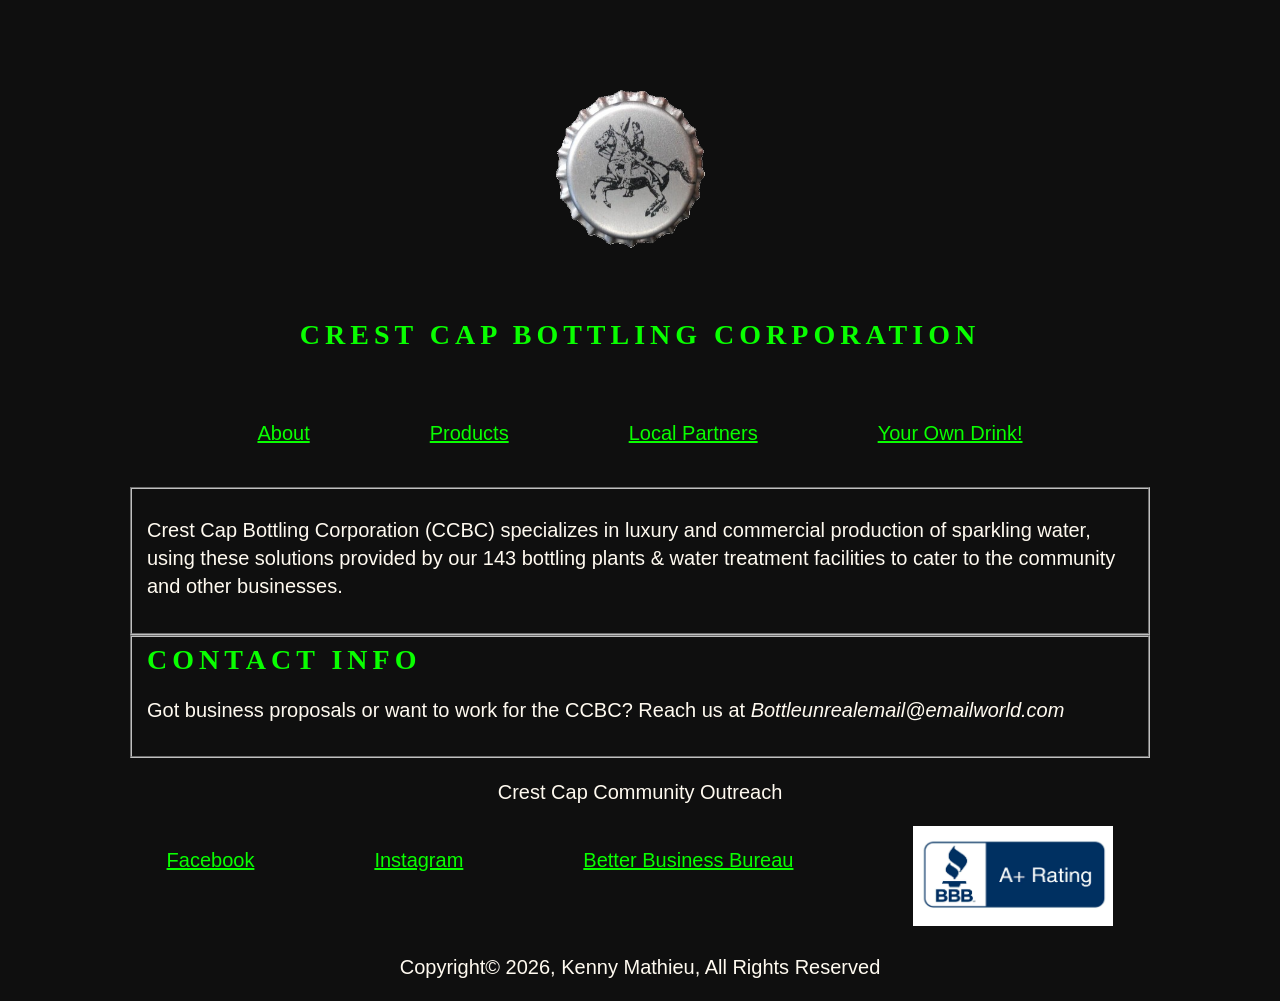
==== bottle/index.html @ 08c053ac "Add files via upload Added Crest Cap framework" ====
<!DOCTYPE html>
<html lang="en">
<head>
 <meta charset="utf-8">
 <title>Crest Cap Bottling Corporation</title>
 <link rel="stylesheet" href="styles.css">
</head>
<body>
<header>
    <img src="cap.png" width="300" height="300" alt="Bottle Cap">
    <h1>Crest Cap Bottling Corporation</h1>
</header>
<nav> 
    <ul style="display: flex; justify-content: center; list-style: none; padding: 0; margin: 10; gap: 120px;">      
        <li><a href="about.html" style="color:rgb(9, 255, 0) ;"><p>About</p></a></li> 
        <li><a href="products.html" style="color:rgb(9, 255, 0) ;"><p>Products</p></a></li>  
        <li><a href="localpartners.html" style="color:rgb(9, 255, 0) ;"><p>Local Partners</p></a></li>
        <li><a href="yourdrink.html" style="color:rgb(9, 255, 0) ;"><p>Your Own Drink!</p></a></li>   
    </ul>
</nav>
<fieldset>
<p>Crest Cap Bottling Corporation (CCBC) specializes in luxury and commercial production of sparkling water, using these solutions provided by our 143 bottling plants & water treatment facilities to cater to the community and other businesses.</p>
</fieldset>
<fieldset>
<h1> Contact Info </h1>
<p> Got business proposals or want to work for the CCBC? Reach us at <em> Bottleunrealemail@emailworld.com </em> </p>
</fieldset>
<footer>
<div class="footer-blockoff">
    <p> Crest Cap Community Outreach</p>
    <nav> 
    <ul style="display: flex; justify-content: center; list-style: none; padding: 0; margin: 10; gap: 120px;">
        <li><a href="https://www.facebook.com" style="color:rgb(9, 255, 0) ;"><p>Facebook</p></a></li> 
        <li><a href="https://www.instagram.com" style="color:rgb(9, 255, 0) ;"><p>Instagram</p></a></li>  
        <li><a href="https://www.bbb.org" style="color:rgb(9, 255, 0) ;"><p>Better Business Bureau</p></a></li>
        <li><img src="bbb.jpg" width="200" height="100" alt="Better Business Bureau logo">   
    </ul>
</nav>
    <p class="Copyright">Copyright&copy; 2026, Kenny Mathieu, All Rights Reserved</p>
</div>
</body>
</footer>
</html>
---- bottle/styles.css ----
body {
 margin: 0 10%;
 font: 1.25rem/1.75rem sans-serif;
 color: floralwhite;
 background-color: rgb(15, 15, 15);
 }
 header {
 background-color: rgb(15, 15, 15);
 text-align: center;
 padding: 12px;
 margin-bottom: 36px;
 }
 footer {
    text-align:center;
  }
 h1 {
 color: rgb(9, 255, 0);
 font: bold 1.75rem garamond;
text-transform: uppercase;
 letter-spacing: 5px;
 margin: 0;
 }
 h2 {
 color: rgb(255, 255, 255);
 font: bold 1.25rem garamond;
 text-align: left;
 }
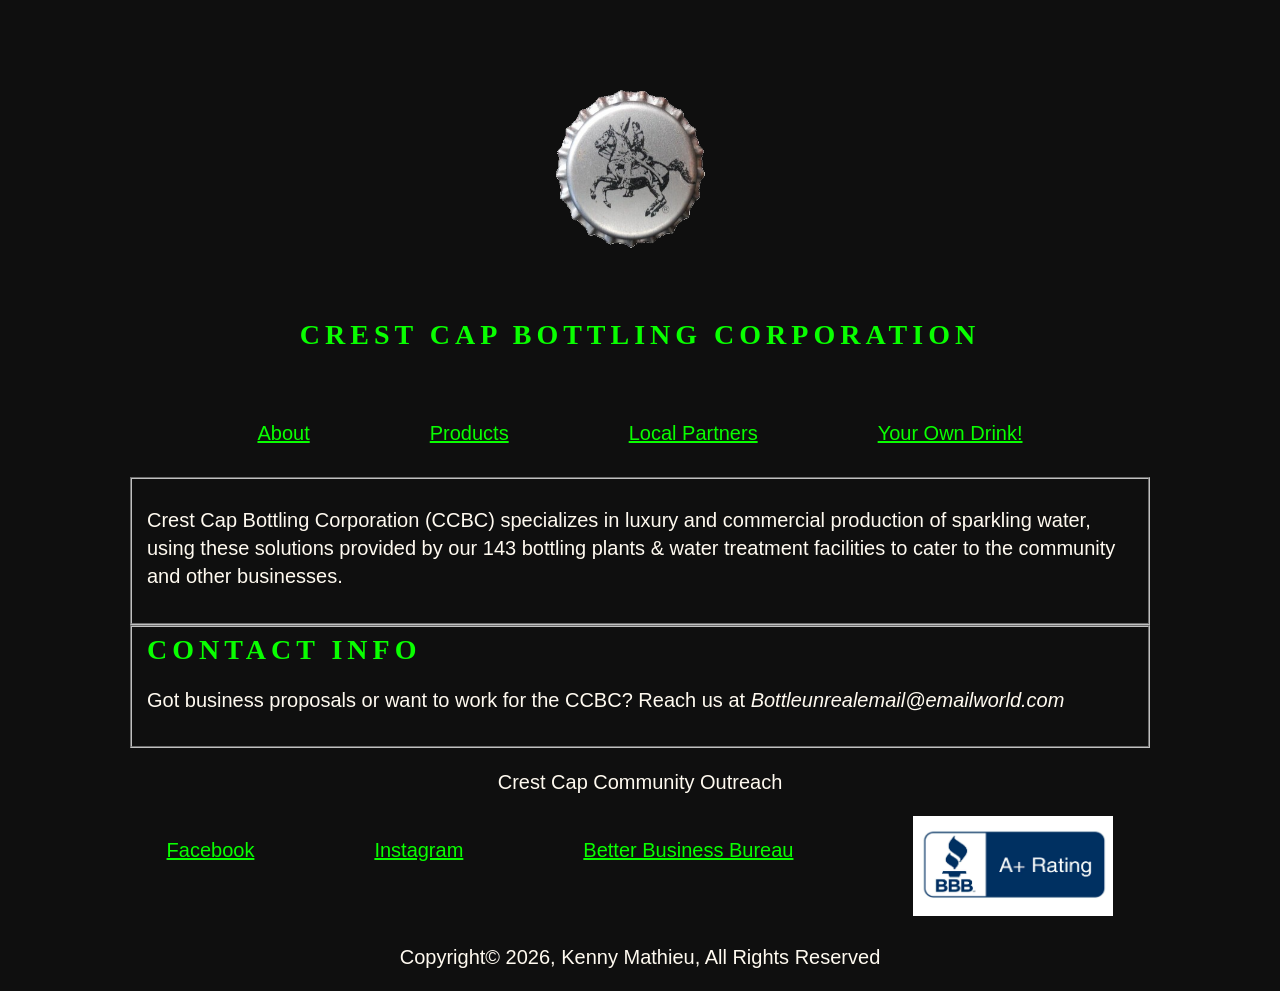
==== commit de0723f2: "Add files via upload updated code" ====
--- a/bottle/index.html
+++ b/bottle/index.html
@@ -11,7 +11,7 @@
     <h1>Crest Cap Bottling Corporation</h1>
 </header>
 <nav> 
-    <ul style="display: flex; justify-content: center; list-style: none; padding: 0; margin: 10; gap: 120px;">      
+    <ul style="display: flex; justify-content: center; list-style: none; padding: 0; margin: 10px; gap: 120px;">      
         <li><a href="about.html" style="color:rgb(9, 255, 0) ;"><p>About</p></a></li> 
         <li><a href="products.html" style="color:rgb(9, 255, 0) ;"><p>Products</p></a></li>  
         <li><a href="localpartners.html" style="color:rgb(9, 255, 0) ;"><p>Local Partners</p></a></li>
@@ -29,7 +29,7 @@
 <div class="footer-blockoff">
     <p> Crest Cap Community Outreach</p>
     <nav> 
-    <ul style="display: flex; justify-content: center; list-style: none; padding: 0; margin: 10; gap: 120px;">
+    <ul style="display: flex; justify-content: center; list-style: none; padding: 0; margin: 10px; gap: 120px;">
         <li><a href="https://www.facebook.com" style="color:rgb(9, 255, 0) ;"><p>Facebook</p></a></li> 
         <li><a href="https://www.instagram.com" style="color:rgb(9, 255, 0) ;"><p>Instagram</p></a></li>  
         <li><a href="https://www.bbb.org" style="color:rgb(9, 255, 0) ;"><p>Better Business Bureau</p></a></li>
@@ -38,6 +38,6 @@
 </nav>
     <p class="Copyright">Copyright&copy; 2026, Kenny Mathieu, All Rights Reserved</p>
 </div>
+</footer>
 </body>
-</footer>
 </html>
